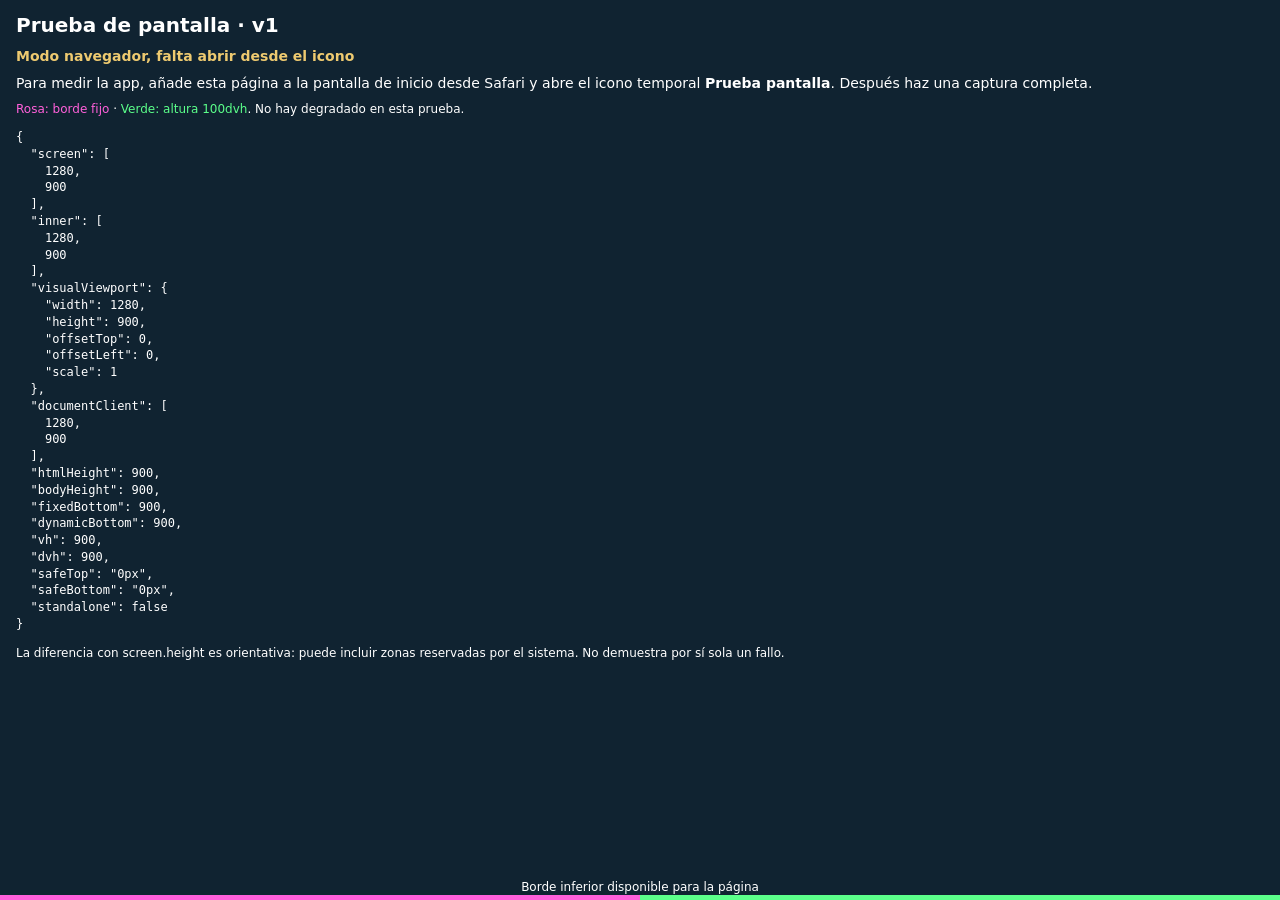
==== viewport-check.html @ 5b7d8ba4 "Add isolated iPhone viewport diagnostic without personal media" ====
<!doctype html>
<html lang="es">
<head>
<meta charset="utf-8">
<meta name="viewport" content="width=device-width, initial-scale=1, viewport-fit=cover">
<meta name="robots" content="noindex,nofollow">
<meta name="theme-color" content="#102331">
<meta name="apple-mobile-web-app-capable" content="yes">
<meta name="apple-mobile-web-app-title" content="Prueba pantalla">
<meta name="apple-mobile-web-app-status-bar-style" content="black-translucent">
<title>Prueba de pantalla</title>
<style>
* { box-sizing: border-box; }
html, body { margin: 0; width: 100%; height: 100%; min-height: 100vh; min-height: 100dvh; }
html { background: #102331; color: #fff; font: 14px/1.35 system-ui, sans-serif; }
body { position: relative; overflow: hidden; background: transparent; }
main { position: fixed; inset: 0; overflow: auto; padding: calc(env(safe-area-inset-top, 0px) + 12px) max(16px, env(safe-area-inset-right, 0px)) calc(env(safe-area-inset-bottom, 0px) + 56px) max(16px, env(safe-area-inset-left, 0px)); }
h1 { font-size: 20px; margin: 0 0 8px; }
p { margin: 8px 0; }
#mode { font-weight: 700; color: #eeca70; }
pre { white-space: pre-wrap; font: 12px/1.4 ui-monospace, monospace; }
.legend { font-size: 12px; }
.fixed-edge, .dynamic-edge { pointer-events: none; z-index: 10; border-bottom: 5px solid; }
.fixed-edge { position: fixed; inset: 0 50% 0 0; border-color: #ff60da; }
.dynamic-edge { position: absolute; top: 0; right: 0; width: 50%; height: 100vh; height: 100dvh; border-color: #5bff8a; }
#safe { position: absolute; visibility: hidden; padding-top: env(safe-area-inset-top, 0px); padding-bottom: env(safe-area-inset-bottom, 0px); }
.probe { position: absolute; visibility: hidden; width: 0; pointer-events: none; }
#vh { height: 100vh; } #dvh { height: 100dvh; }
#bottom-label { position: fixed; left: 0; right: 0; bottom: calc(env(safe-area-inset-bottom, 0px) + 5px); text-align: center; font-size: 12px; pointer-events: none; }
</style>
</head>
<body>
<div class="fixed-edge" id="fixed"></div>
<div class="dynamic-edge" id="dynamic"></div>
<div id="safe"></div><div class="probe" id="vh"></div><div class="probe" id="dvh"></div>
<main>
<h1>Prueba de pantalla · v1</h1>
<p id="mode"></p>
<p>Para medir la app, añade esta página a la pantalla de inicio desde Safari y abre el icono temporal <b>Prueba pantalla</b>. Después haz una captura completa.</p>
<p class="legend"><span style="color:#ff60da">Rosa: borde fijo</span> · <span style="color:#5bff8a">Verde: altura 100dvh</span>. No hay degradado en esta prueba.</p>
<pre id="metrics" aria-live="polite"></pre>
<p class="legend">La diferencia con screen.height es orientativa: puede incluir zonas reservadas por el sistema. No demuestra por sí sola un fallo.</p>
</main>
<div id="bottom-label">Borde inferior disponible para la página</div>
<script>
(() => {
  const $ = id => document.getElementById(id);
  const round = v => Number(v.toFixed(2));
  const measure = () => {
    const safe = getComputedStyle($('safe'));
    const vv = window.visualViewport;
    const installed = navigator.standalone === true || matchMedia('(display-mode: standalone)').matches;
    $('mode').textContent = installed ? 'Modo app instalada' : 'Modo navegador, falta abrir desde el icono';
    const values = {
      screen: [screen.width, screen.height],
      inner: [innerWidth, innerHeight],
      visualViewport: vv ? {width: round(vv.width), height: round(vv.height), offsetTop: round(vv.offsetTop), offsetLeft: round(vv.offsetLeft), scale: round(vv.scale)} : null,
      documentClient: [document.documentElement.clientWidth, document.documentElement.clientHeight],
      htmlHeight: round(document.documentElement.getBoundingClientRect().height),
      bodyHeight: round(document.body.getBoundingClientRect().height),
      fixedBottom: round($('fixed').getBoundingClientRect().bottom),
      dynamicBottom: round($('dynamic').getBoundingClientRect().bottom),
      vh: round($('vh').getBoundingClientRect().height),
      dvh: round($('dvh').getBoundingClientRect().height),
      safeTop: safe.paddingTop,
      safeBottom: safe.paddingBottom,
      standalone: installed
    };
    $('metrics').textContent = JSON.stringify(values, null, 2);
  };
  measure();
  addEventListener('resize', measure);
  addEventListener('pageshow', measure);
  window.visualViewport?.addEventListener('resize', measure);
  window.visualViewport?.addEventListener('scroll', measure);
})();
</script>
</body>
</html>
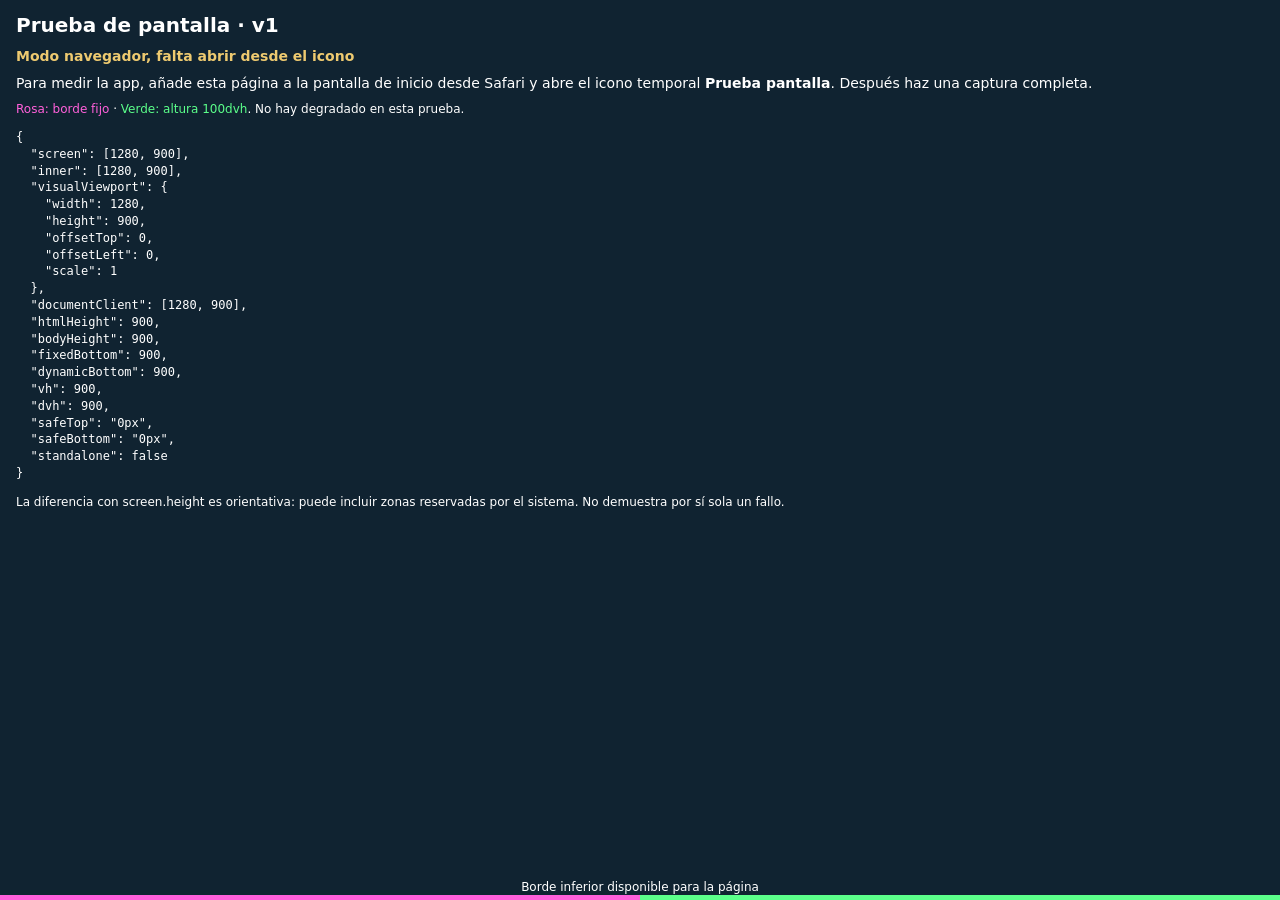
==== commit 9b8f0e8c: "Keep viewport readings compact enough for an iPhone screenshot" ====
--- a/viewport-check.html
+++ b/viewport-check.html
@@ -66,7 +66,7 @@
       safeBottom: safe.paddingBottom,
       standalone: installed
     };
-    $('metrics').textContent = JSON.stringify(values, null, 2);
+    $('metrics').textContent = JSON.stringify(values, null, 2).replace(/\[\s+([\d.]+),\s+([\d.]+)\s+\]/g, '[$1, $2]');
   };
   measure();
   addEventListener('resize', measure);
